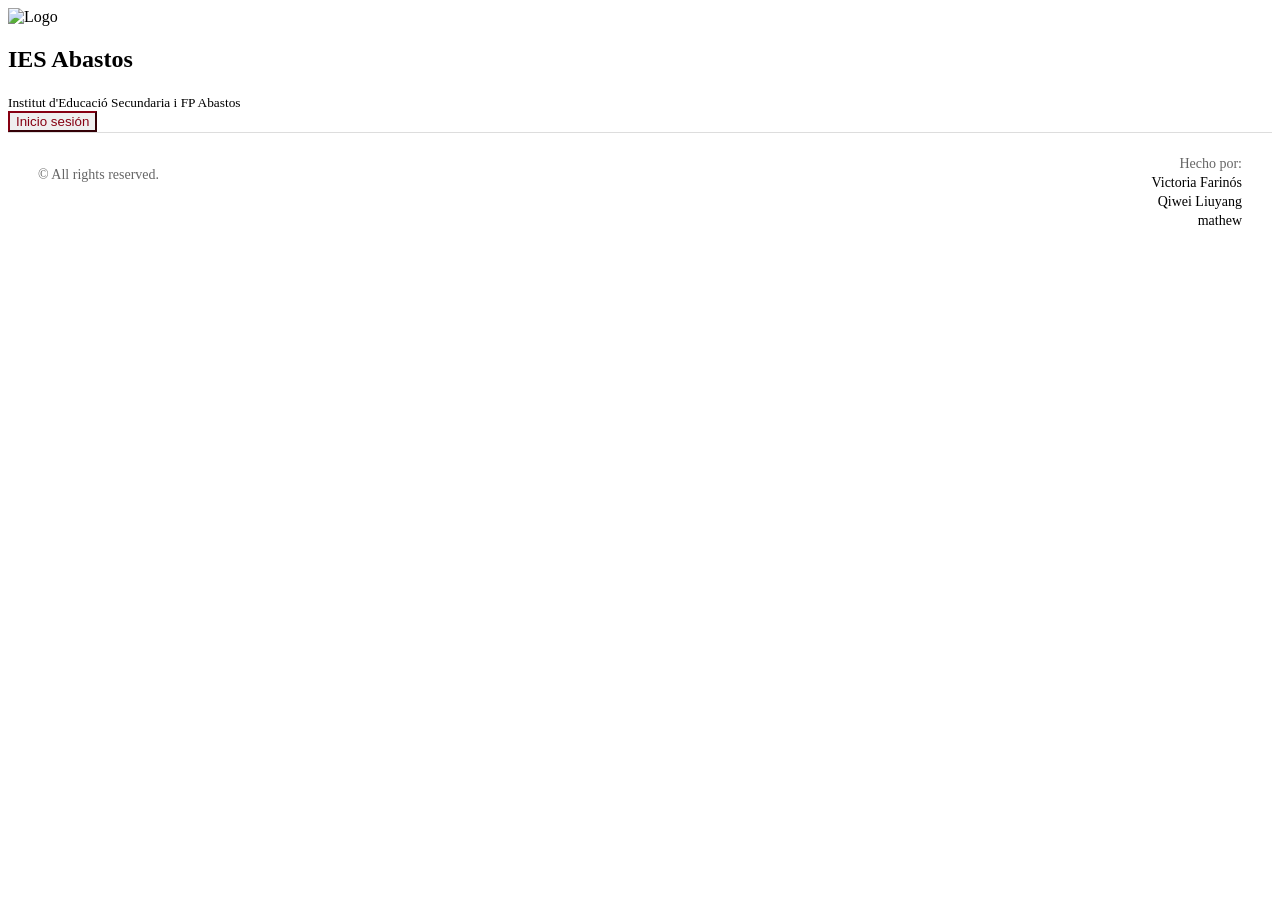
==== www/html/index.html @ 58571c6f "Upload www" ====
<!DOCTYPE html>
<html lang="es">
<head>
    <meta charset="UTF-8">
    <meta name="viewport" content="width=device-width, initial-scale=1.0">
    <title>Proyecto-Calidad</title>
    <link rel="stylesheet" href="../css/bootstrap.css">
    <link rel="stylesheet" href="../css/style.css">
    <link rel="stylesheet" href="https://cdnjs.cloudflare.com/ajax/libs/font-awesome/6.4.0/css/all.min.css">
    <script src="../js/bootstrap.bundle.js"></script>
    <script type="module" src="../js/main.js" defer></script>
</head>
<body>
    <header class="navbar border-bottom border-bg-pure-black border-3">
        <nav class="container-fluid row">
            <div class="navbar-brand ms-3 col-sm-12 col-md-auto row align-items-center">
                <div class="col-sm-12 col-md-auto">
                    <img src="../img/Logo_Proyecto_Calidad-sin-bg.png" alt="Logo" width="125px" height="auto">
                </div>
                <div class="ms-3 col-sm-12 col-md-auto">
                    <h1>IES Abastos</h1>
                    <small class="text-muted">Institut d'Educació Secundaria i FP Abastos</small>
                </div>
            </div>
            <div id="divLogin" class="nav col-sm-12 col-md-auto me-5">
                <button id="botonLogin" type="button" class="btn btn-login border-2 px-5 py-2 fs-3" data-bs-toggle="modal" data-bs-target="#modalLogin">Inicio sesión</button>
            </div>
            <div id="divBienvenida" class="nav col-sm12 col-md-auto me-5" style="display: none;">
                <h3>Bienvenido equipo administrativo</h3>
            </div>
            <div class="modal fade" id="modalLogin" tabindex="-1">
                <div class="modal-dialog">
                    <div class="modal-content border border-red">
                        <div class="modal-header border-red">
                            <h4 class="modal-title">Iniciar sesión</h4>
                            <button type="button" class="btn-close" data-bs-dismiss="modal"></button>
                        </div>
                        <div class="modal-body">
                            <h5>Introduce tus credenciales para acceder.</h5>
                            <p id="mensajeErrorLogin" style="display: none;">Inicio de sesión fallido, intentalo de nuevo</p>
                            <form id="formularioLogin" class="mt-4"> <!--action="../php/login.php" method="POST"-->
                                <div class="mb-3 row align-items-center">
                                    <label for="usuario" class="pe-3 col-3 col-form-label">Usuario:</label>
                                    <input class="col-6" id="usuario" type="text" name="usuario" value="" required>
                                </div>
                                <div class="mb-3 row align-items-center">
                                    <label for="contrasena" class="pe-3 col-3 col-form-label">Contraseña:</label>
                                    <input class="col-6" id="contrasena" type="password" name="contrasena" value="" required>
                                </div>
                                <div class="mb-3">
                                    <label>
                                        <input type="checkbox" name="recordar" value="si">
                                        Mantener mi sesión abierta durante 10 horas
                                    </label>
                                </div>
                                <div class="modal-footer border-red">
                                    <button type="button" class="btn btn-secondary" data-bs-dismiss="modal">Cerrar</button>
                                    <button type="submit" id="botonSubmit" class="btn btn-red border-red">Entrar</button>
                                </div>
                            </form>
                        </div>
                    </div>
                </div>
                </div>
        </nav>
    </header>
    <main>
        
    </main>
   <!-- Footer -->
    <footer class="footer">
        <div class="footer-left">
            <p>© All rights reserved.</p>
        </div>
        <div class="footer-right">
            <p class="footer-title">Hecho por:</p>
            <p class="author-name" data-name="Victoria Farinós" data-github="https://github.com/VictoriaEdu67" data-linkedin="https://linkedin.com/in/qiwei-liu-dev">Victoria Farinós</p> <!-- Cambiar linkedin al de victoria -->
            <p class="author-name" data-name="Qiwei Liuyang" data-github="https://github.com/kevliudev" data-linkedin="https://linkedin.com/in/qiwei-liu-dev">Qiwei Liuyang</p>
            <p class="author-name" data-name="Mathew" data-github="" data-linkedin="">mathew</p>
        </div>
    </footer>

    <!-- Modal for socialmedia /Work -->
    <div id="socialModal" class="modal">
        <div class="modal-content">
            <span class="close-social">&times;</span>
            <h2 id="authorName" class="modal-author-name"></h2>
            
            <div class="social-links">
                <a id="githubLink" href="#" target="_blank" class="social-link github-link">
                    <i class="fab fa-github"></i>
                    <span>GitHub</span>
                </a>
                
                <a id="linkedinLink" href="#" target="_blank" class="social-link linkedin-link">
                    <i class="fab fa-linkedin"></i>
                    <span>LinkedIn</span>
                </a>
            </div>
        </div>
    </div>

    <script>
        // DOM
        const socialModal = document.getElementById('socialModal');
        const closeSocial = document.querySelector('.close-social');
        const authorNames = document.querySelectorAll('.author-name');

        // Close modal
        closeSocial.addEventListener('click', () => {
            socialModal.style.display = 'none';
        });

        // Open modal
        authorNames.forEach(author => {
            author.addEventListener('click', function() {
                const name = this.getAttribute('data-name');
                const github = this.getAttribute('data-github');
                const linkedin = this.getAttribute('data-linkedin');
                
                // Update modal
                document.getElementById('authorName').textContent = name;
                document.getElementById('githubLink').href = github;
                document.getElementById('linkedinLink').href = linkedin;
                
                socialModal.style.display = 'block';
            });
        });

        // Close modal 
        window.addEventListener('click', (event) => {
            if (event.target === socialModal) {
                socialModal.style.display = 'none';
            }
        });

        // Close modal with ESC
        document.addEventListener('keydown', (event) => {
            if (event.key === 'Escape' && socialModal.style.display === 'block') {
                socialModal.style.display = 'none';
            }
        });
    </script>
</body>
</html>
---- www/css/style.css ----
.border-bg-pure-black{
    border-color: #000000 !important;
}

.border-red{
    border-color: #870012 !important;
}

.btn-login{
    color: #870012;
    border-color: #870012;
}

.btn-login:hover{
    background-color: #870012;
    color: #FFFFFF;
}

.btn-red{
    color: #FFFFFF;
    background-color: #870012 !important;
}

.border-dashed{
    border-style: dashed !important;
}

label{
    cursor: pointer;
}

.footer {
    background-color: white;
    border-top: 1px solid #ddd;
    padding: 20px 30px;
    display: flex;
    justify-content: space-between;
    align-items: flex-start;
}

.footer-left {
    color: #666;
    font-size: 14px;
}

.footer-right {
    text-align: right;
    font-size: 14px;
}

.footer-title {
    color: #666;
    margin-bottom: 5px;
}

.footer-right p {
    margin: 3px 0;
}

.author-name {
    color: #000;
    cursor: pointer;
    transition: all 0.3s ease;
}

.author-name:hover {
    color: #8b0000;
    text-decoration: underline;
}

.modal {
    display: none;
    position: fixed;
    z-index: 1000;
    left: 0;
    top: 0;
    width: 100%;
    height: 100%;
    overflow: auto;
    background-color: rgba(0,0,0,0.5);
    animation: fadeIn 0.3s ease;
}

@keyframes fadeIn {
    from { opacity: 0; }
    to { opacity: 1; }
}

.modal-content {
    background-color: #fefefe;
    margin: 10% auto;
    padding: 40px;
    border-radius: 8px;
    box-shadow: 0 4px 20px rgba(0,0,0,0.3);
    position: relative;
    width: 90%;
    max-width: 450px;
    text-align: center;
    animation: slideDown 0.3s ease;
}

@keyframes slideDown {
    from {
        transform: translateY(-50px);
        opacity: 0;
    }
    to {
        transform: translateY(0);
        opacity: 1;
    }
}

.close-social {
    color: #aaa;
    position: absolute;
    right: 15px;
    top: 10px;
    font-size: 28px;
    font-weight: bold;
    cursor: pointer;
    transition: color 0.3s ease;
}

.close-social:hover {
    color: #000;
}

.modal-author-name {
    font-size: 28px;
    font-weight: bold;
    color: #333;
    margin-bottom: 40px;
}

.social-links {
    display: flex;
    flex-direction: column;
    gap: 20px;
    padding: 0 20px;
}

.social-link {
    display: flex;
    align-items: center;
    justify-content: center;
    padding: 18px 30px;
    border-radius: 8px;
    text-decoration: none;
    color: white;
    font-size: 18px;
    font-weight: 600;
    transition: all 0.3s ease;
    box-shadow: 0 2px 8px rgba(0,0,0,0.1);
}

.social-link i {
    font-size: 28px;
    margin-right: 15px;
}

.github-link {
    background-color: #333;
}

.github-link:hover {
    background-color: #24292e;
    transform: translateY(-2px);
    box-shadow: 0 4px 12px rgba(0,0,0,0.2);
}

.linkedin-link {
    background-color: #0077b5;
}

.linkedin-link:hover {
    background-color: #006399;
    transform: translateY(-2px);
    box-shadow: 0 4px 12px rgba(0,119,181,0.3);
}
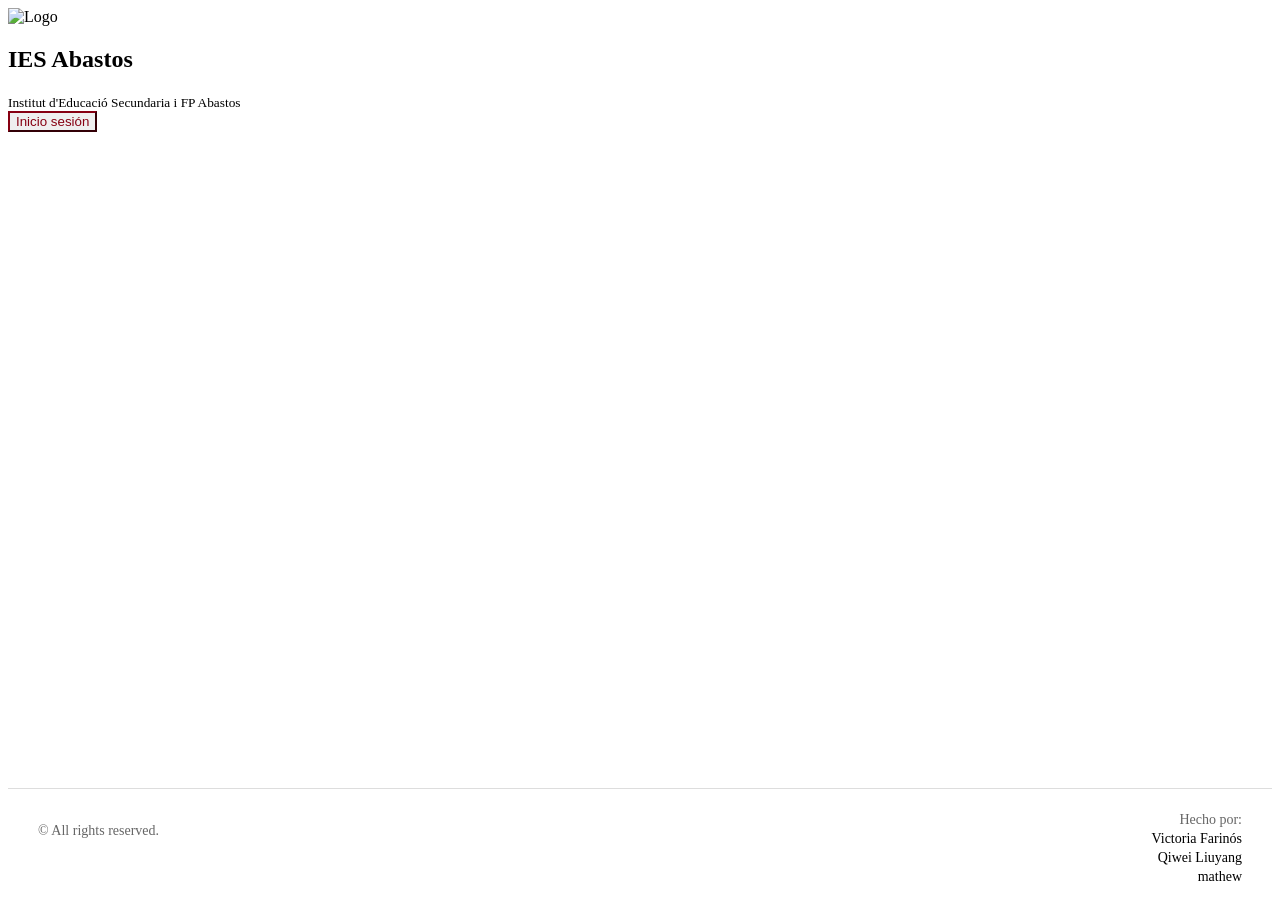
==== commit 81556352: "Upload-responsive" ====
--- a/www/html/index.html
+++ b/www/html/index.html
@@ -76,7 +76,7 @@
             <p class="footer-title">Hecho por:</p>
             <p class="author-name" data-name="Victoria Farinós" data-github="https://github.com/VictoriaEdu67" data-linkedin="https://linkedin.com/in/qiwei-liu-dev">Victoria Farinós</p> <!-- Cambiar linkedin al de victoria -->
             <p class="author-name" data-name="Qiwei Liuyang" data-github="https://github.com/kevliudev" data-linkedin="https://linkedin.com/in/qiwei-liu-dev">Qiwei Liuyang</p>
-            <p class="author-name" data-name="Mathew" data-github="" data-linkedin="">mathew</p>
+            <p class="author-name" data-name="Mathew" data-github="https://github.com/matevz-hvalica11" data-linkedin="https://si.linkedin.com/in/matevž-hvalica-thechosenone">mathew</p>
         </div>
     </footer>
 
--- a/www/css/style.css
+++ b/www/css/style.css
@@ -1,3 +1,5 @@
+
+
 .border-bg-pure-black{
     border-color: #000000 !important;
 }
@@ -28,6 +30,8 @@
 label{
     cursor: pointer;
 }
+
+/* By: Victoria */
 
 .footer {
     background-color: white;
@@ -176,4 +180,146 @@
     background-color: #006399;
     transform: translateY(-2px);
     box-shadow: 0 4px 12px rgba(0,119,181,0.3);
+}
+
+/* Footer sticky */
+html, body {
+    height: 100%;
+}
+
+body {
+    display: flex;
+    flex-direction: column;
+    min-height: 100vh;
+}
+
+main {
+    flex: 1;
+}
+
+/* Tablets */
+@media (max-width: 768px) {
+    .navbar-brand {
+        text-align: center;
+        justify-content: center;
+        margin-bottom: 1rem;
+    }
+
+    .navbar-brand .col-sm-12 {
+        text-align: center;
+    }
+
+    #divLogin, #divBienvenida {
+        justify-content: center;
+        margin: 1rem auto;
+    }
+
+    .footer {
+        flex-direction: column;
+        align-items: center;
+        text-align: center;
+    }
+
+    .footer-left {
+        margin-bottom: 15px;
+    }
+
+    .footer-right {
+        text-align: center;
+    }
+}
+
+/* Móviles */
+@media (max-width: 576px) {
+    .navbar-brand img {
+        width: 80px !important;
+    }
+
+    .navbar-brand h1 {
+        font-size: 1.5rem;
+    }
+
+    .navbar-brand small {
+        font-size: 0.7rem;
+    }
+
+    #botonLogin {
+        font-size: 1.2rem !important;
+        padding: 0.5rem 2rem !important;
+    }
+
+    #divBienvenida h3 {
+        font-size: 1rem;
+    }
+
+    .modal-dialog {
+        margin: 0.5rem;
+    }
+
+    .modal-body input {
+        width: 100% !important;
+        margin-top: 0.5rem;
+    }
+
+    .modal-body .col-3 {
+        width: 100% !important;
+        text-align: left !important;
+        padding-left: 0 !important;
+    }
+
+    .modal-body .col-6 {
+        width: 100% !important;
+    }
+
+    .modal-footer {
+        flex-direction: column;
+        gap: 0.5rem;
+    }
+
+    .modal-footer button {
+        width: 100%;
+    }
+
+    .modal-content {
+        padding: 20px;
+        margin: 5% auto;
+    }
+
+    .social-links {
+        padding: 0 10px;
+    }
+
+    .social-link {
+        padding: 15px 20px;
+        font-size: 16px;
+    }
+
+    .social-link i {
+        font-size: 24px;
+    }
+}
+
+/* Móviles pequeños */
+@media (max-width: 380px) {
+    .navbar-brand img {
+        width: 60px !important;
+    }
+
+    .navbar-brand h1 {
+        font-size: 1.2rem;
+    }
+
+    #botonLogin {
+        font-size: 1rem !important;
+        padding: 0.4rem 1.5rem !important;
+    }
+
+    .modal-author-name {
+        font-size: 22px;
+    }
+
+    .social-link {
+        font-size: 14px;
+        padding: 12px 15px;
+    }
 }
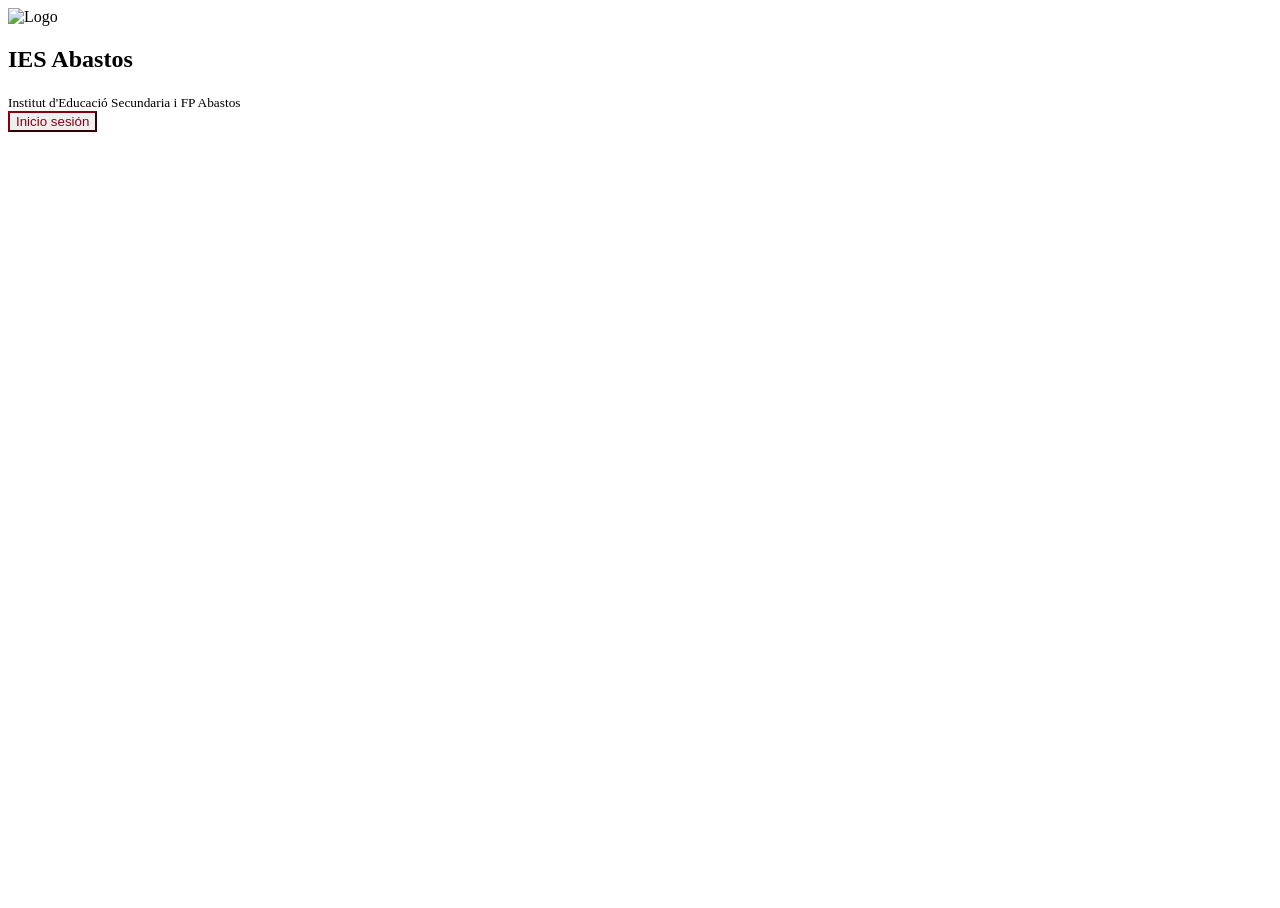
==== commit 9c9ad885: "Se puede crear el xlsx desde el cliente" ====
--- a/www/html/index.html
+++ b/www/html/index.html
@@ -6,7 +6,6 @@
     <title>Proyecto-Calidad</title>
     <link rel="stylesheet" href="../css/bootstrap.css">
     <link rel="stylesheet" href="../css/style.css">
-    <link rel="stylesheet" href="https://cdnjs.cloudflare.com/ajax/libs/font-awesome/6.4.0/css/all.min.css">
     <script src="../js/bootstrap.bundle.js"></script>
     <script type="module" src="../js/main.js" defer></script>
 </head>
@@ -61,85 +60,41 @@
                         </div>
                     </div>
                 </div>
-                </div>
+            </div>
         </nav>
     </header>
     <main>
         
     </main>
-   <!-- Footer -->
-    <footer class="footer">
-        <div class="footer-left">
-            <p>© All rights reserved.</p>
-        </div>
-        <div class="footer-right">
-            <p class="footer-title">Hecho por:</p>
-            <p class="author-name" data-name="Victoria Farinós" data-github="https://github.com/VictoriaEdu67" data-linkedin="https://linkedin.com/in/qiwei-liu-dev">Victoria Farinós</p> <!-- Cambiar linkedin al de victoria -->
-            <p class="author-name" data-name="Qiwei Liuyang" data-github="https://github.com/kevliudev" data-linkedin="https://linkedin.com/in/qiwei-liu-dev">Qiwei Liuyang</p>
-            <p class="author-name" data-name="Mathew" data-github="https://github.com/matevz-hvalica11" data-linkedin="https://si.linkedin.com/in/matevž-hvalica-thechosenone">mathew</p>
-        </div>
-    </footer>
-
-    <!-- Modal for socialmedia /Work -->
-    <div id="socialModal" class="modal">
-        <div class="modal-content">
-            <span class="close-social">&times;</span>
-            <h2 id="authorName" class="modal-author-name"></h2>
-            
-            <div class="social-links">
-                <a id="githubLink" href="#" target="_blank" class="social-link github-link">
-                    <i class="fab fa-github"></i>
-                    <span>GitHub</span>
-                </a>
-                
-                <a id="linkedinLink" href="#" target="_blank" class="social-link linkedin-link">
-                    <i class="fab fa-linkedin"></i>
-                    <span>LinkedIn</span>
-                </a>
+    <section>
+        <div class="modal fade" id="modalGrupos" tabindex="-1">
+            <div class="modal-dialog">
+                <div class="modal-content border border-red">
+                    <div class="modal-header border-red">
+                        <h4 class="modal-title">Grupos encontrados</h4>
+                        <button type="button" class="btn-close" data-bs-dismiss="modal"></button>
+                    </div>
+                    <div class="modal-body">
+                        <h5>Selecciona que grupo quieres generar la acta:</h5>
+                        <form id="formularioGrupos" class="mt-4">
+                            <div class="mb-3 row align-items-center">
+                                <label for="grupos" class="pe-3 col-3 col-form-label">Grupo:</label>
+                                <select class="col-6" id="grupos" name="grupos" required>
+                                    <option value="-1" selected>Selecciona un grupo...</option>
+                                </select>
+                            </div>
+                            <div class="modal-footer border-red">
+                                <button type="button" class="btn btn-secondary" data-bs-dismiss="modal">Cerrar</button>
+                                <button type="submit" id="submitGrupos" class="btn btn-red border-red">Generar acta</button>
+                            </div>
+                        </form>
+                    </div>
+                </div>
             </div>
         </div>
-    </div>
+    </section>
+    <footer>
 
-    <script>
-        // DOM
-        const socialModal = document.getElementById('socialModal');
-        const closeSocial = document.querySelector('.close-social');
-        const authorNames = document.querySelectorAll('.author-name');
-
-        // Close modal
-        closeSocial.addEventListener('click', () => {
-            socialModal.style.display = 'none';
-        });
-
-        // Open modal
-        authorNames.forEach(author => {
-            author.addEventListener('click', function() {
-                const name = this.getAttribute('data-name');
-                const github = this.getAttribute('data-github');
-                const linkedin = this.getAttribute('data-linkedin');
-                
-                // Update modal
-                document.getElementById('authorName').textContent = name;
-                document.getElementById('githubLink').href = github;
-                document.getElementById('linkedinLink').href = linkedin;
-                
-                socialModal.style.display = 'block';
-            });
-        });
-
-        // Close modal 
-        window.addEventListener('click', (event) => {
-            if (event.target === socialModal) {
-                socialModal.style.display = 'none';
-            }
-        });
-
-        // Close modal with ESC
-        document.addEventListener('keydown', (event) => {
-            if (event.key === 'Escape' && socialModal.style.display === 'block') {
-                socialModal.style.display = 'none';
-            }
-        });
-    </script>
+    </footer>
 </body>
 </html>
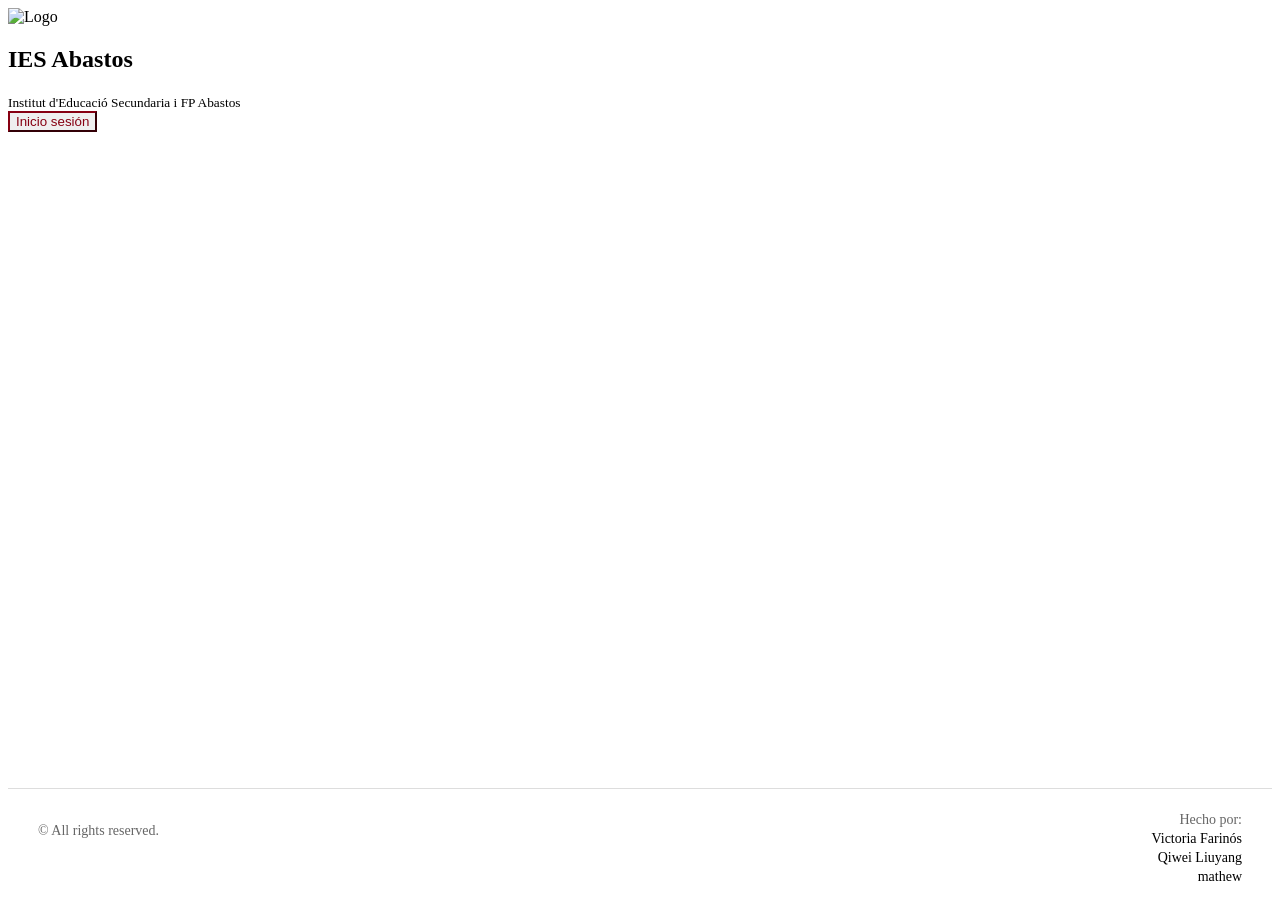
==== commit e7cb758d: "Merge branch 'main' into feature-footer-updated" ====
--- a/www/html/index.html
+++ b/www/html/index.html
@@ -6,6 +6,7 @@
     <title>Proyecto-Calidad</title>
     <link rel="stylesheet" href="../css/bootstrap.css">
     <link rel="stylesheet" href="../css/style.css">
+    <link rel="stylesheet" href="https://cdnjs.cloudflare.com/ajax/libs/font-awesome/6.4.0/css/all.min.css">
     <script src="../js/bootstrap.bundle.js"></script>
     <script type="module" src="../js/main.js" defer></script>
 </head>
@@ -93,8 +94,80 @@
             </div>
         </div>
     </section>
-    <footer>
 
+   <!-- Footer -->
+    <footer class="footer">
+        <div class="footer-left">
+            <p>© All rights reserved.</p>
+        </div>
+        <div class="footer-right">
+            <p class="footer-title">Hecho por:</p>
+            <p class="author-name" data-name="Victoria Farinós" data-github="https://github.com/VictoriaEdu67" data-linkedin="https://linkedin.com/in/qiwei-liu-dev">Victoria Farinós</p> <!-- Cambiar linkedin al de victoria -->
+            <p class="author-name" data-name="Qiwei Liuyang" data-github="https://github.com/kevliudev" data-linkedin="https://linkedin.com/in/qiwei-liu-dev">Qiwei Liuyang</p>
+            <p class="author-name" data-name="Mathew" data-github="" data-linkedin="">mathew</p>
+        </div>
     </footer>
+
+    <!-- Modal for socialmedia /Work -->
+    <div id="socialModal" class="modal">
+        <div class="modal-content">
+            <span class="close-social">&times;</span>
+            <h2 id="authorName" class="modal-author-name"></h2>
+            
+            <div class="social-links">
+                <a id="githubLink" href="#" target="_blank" class="social-link github-link">
+                    <i class="fab fa-github"></i>
+                    <span>GitHub</span>
+                </a>
+                
+                <a id="linkedinLink" href="#" target="_blank" class="social-link linkedin-link">
+                    <i class="fab fa-linkedin"></i>
+                    <span>LinkedIn</span>
+                </a>
+            </div>
+        </div>
+    </div>
+
+    <script>
+        // DOM
+        const socialModal = document.getElementById('socialModal');
+        const closeSocial = document.querySelector('.close-social');
+        const authorNames = document.querySelectorAll('.author-name');
+
+        // Close modal
+        closeSocial.addEventListener('click', () => {
+            socialModal.style.display = 'none';
+        });
+
+        // Open modal
+        authorNames.forEach(author => {
+            author.addEventListener('click', function() {
+                const name = this.getAttribute('data-name');
+                const github = this.getAttribute('data-github');
+                const linkedin = this.getAttribute('data-linkedin');
+                
+                // Update modal
+                document.getElementById('authorName').textContent = name;
+                document.getElementById('githubLink').href = github;
+                document.getElementById('linkedinLink').href = linkedin;
+                
+                socialModal.style.display = 'block';
+            });
+        });
+
+        // Close modal 
+        window.addEventListener('click', (event) => {
+            if (event.target === socialModal) {
+                socialModal.style.display = 'none';
+            }
+        });
+
+        // Close modal with ESC
+        document.addEventListener('keydown', (event) => {
+            if (event.key === 'Escape' && socialModal.style.display === 'block') {
+                socialModal.style.display = 'none';
+            }
+        });
+    </script>
 </body>
 </html>
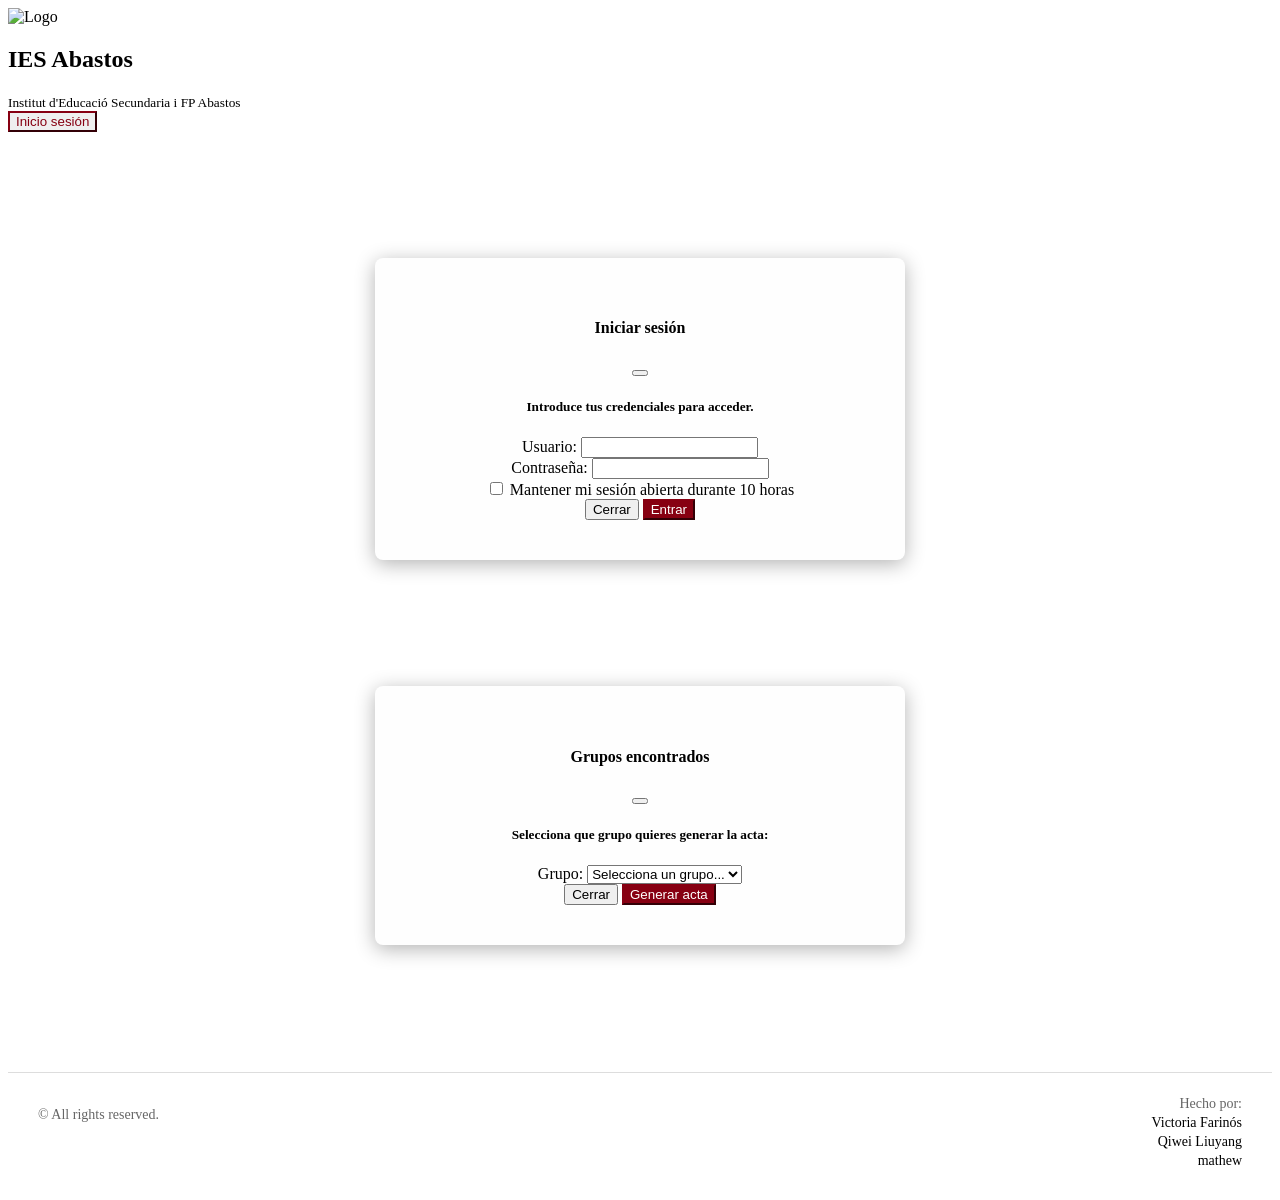
==== commit fcd9715f: "Solucionado conflictos" ====
--- a/www/html/index.html
+++ b/www/html/index.html
@@ -25,75 +25,74 @@
             <div id="divLogin" class="nav col-sm-12 col-md-auto me-5">
                 <button id="botonLogin" type="button" class="btn btn-login border-2 px-5 py-2 fs-3" data-bs-toggle="modal" data-bs-target="#modalLogin">Inicio sesión</button>
             </div>
-            <div id="divBienvenida" class="nav col-sm12 col-md-auto me-5" style="display: none;">
+            <div id="divBienvenida" class="nav col-sm-12 col-md-auto me-5" style="display: none;">
                 <h3>Bienvenido equipo administrativo</h3>
-            </div>
-            <div class="modal fade" id="modalLogin" tabindex="-1">
-                <div class="modal-dialog">
-                    <div class="modal-content border border-red">
-                        <div class="modal-header border-red">
-                            <h4 class="modal-title">Iniciar sesión</h4>
-                            <button type="button" class="btn-close" data-bs-dismiss="modal"></button>
-                        </div>
-                        <div class="modal-body">
-                            <h5>Introduce tus credenciales para acceder.</h5>
-                            <p id="mensajeErrorLogin" style="display: none;">Inicio de sesión fallido, intentalo de nuevo</p>
-                            <form id="formularioLogin" class="mt-4"> <!--action="../php/login.php" method="POST"-->
-                                <div class="mb-3 row align-items-center">
-                                    <label for="usuario" class="pe-3 col-3 col-form-label">Usuario:</label>
-                                    <input class="col-6" id="usuario" type="text" name="usuario" value="" required>
-                                </div>
-                                <div class="mb-3 row align-items-center">
-                                    <label for="contrasena" class="pe-3 col-3 col-form-label">Contraseña:</label>
-                                    <input class="col-6" id="contrasena" type="password" name="contrasena" value="" required>
-                                </div>
-                                <div class="mb-3">
-                                    <label>
-                                        <input type="checkbox" name="recordar" value="si">
-                                        Mantener mi sesión abierta durante 10 horas
-                                    </label>
-                                </div>
-                                <div class="modal-footer border-red">
-                                    <button type="button" class="btn btn-secondary" data-bs-dismiss="modal">Cerrar</button>
-                                    <button type="submit" id="botonSubmit" class="btn btn-red border-red">Entrar</button>
-                                </div>
-                            </form>
-                        </div>
-                    </div>
-                </div>
             </div>
         </nav>
     </header>
     <main>
         
     </main>
-    <section>
-        <div class="modal fade" id="modalGrupos" tabindex="-1">
-            <div class="modal-dialog">
-                <div class="modal-content border border-red">
-                    <div class="modal-header border-red">
-                        <h4 class="modal-title">Grupos encontrados</h4>
-                        <button type="button" class="btn-close" data-bs-dismiss="modal"></button>
-                    </div>
-                    <div class="modal-body">
-                        <h5>Selecciona que grupo quieres generar la acta:</h5>
-                        <form id="formularioGrupos" class="mt-4">
-                            <div class="mb-3 row align-items-center">
-                                <label for="grupos" class="pe-3 col-3 col-form-label">Grupo:</label>
-                                <select class="col-6" id="grupos" name="grupos" required>
-                                    <option value="-1" selected>Selecciona un grupo...</option>
-                                </select>
-                            </div>
-                            <div class="modal-footer border-red">
-                                <button type="button" class="btn btn-secondary" data-bs-dismiss="modal">Cerrar</button>
-                                <button type="submit" id="submitGrupos" class="btn btn-red border-red">Generar acta</button>
-                            </div>
-                        </form>
-                    </div>
+    <div class="modal fade" id="modalLogin" tabindex="-1">
+        <div class="modal-dialog">
+            <div class="modal-content border border-red">
+                <div class="modal-header border-red">
+                    <h4 class="modal-title">Iniciar sesión</h4>
+                    <button type="button" class="btn-close" data-bs-dismiss="modal"></button>
+                </div>
+                <div class="modal-body">
+                    <h5>Introduce tus credenciales para acceder.</h5>
+                    <p id="mensajeErrorLogin" style="display: none;">Inicio de sesión fallido, intentalo de nuevo</p>
+                    <form id="formularioLogin" class="mt-4"> <!--action="../php/login.php" method="POST"-->
+                        <div class="mb-3 row align-items-center">
+                            <label for="usuario" class="pe-3 col-3 col-form-label">Usuario:</label>
+                            <input class="col-6" id="usuario" type="text" name="usuario" value="" required>
+                        </div>
+                        <div class="mb-3 row align-items-center">
+                            <label for="contrasena" class="pe-3 col-3 col-form-label">Contraseña:</label>
+                            <input class="col-6" id="contrasena" type="password" name="contrasena" value="" required>
+                        </div>
+                        <div class="mb-3">
+                            <label>
+                                <input type="checkbox" name="recordar" value="si">
+                                Mantener mi sesión abierta durante 10 horas
+                            </label>
+                        </div>
+                        <div class="modal-footer border-red">
+                            <button type="button" class="btn btn-secondary" data-bs-dismiss="modal">Cerrar</button>
+                            <button type="submit" id="botonSubmit" class="btn btn-red border-red">Entrar</button>
+                        </div>
+                    </form>
                 </div>
             </div>
         </div>
-    </section>
+    </div>
+
+    <div class="modal fade" id="modalGrupos" tabindex="-1">
+        <div class="modal-dialog">
+            <div class="modal-content border border-red">
+                <div class="modal-header border-red">
+                    <h4 class="modal-title">Grupos encontrados</h4>
+                    <button type="button" class="btn-close" data-bs-dismiss="modal"></button>
+                </div>
+                <div class="modal-body">
+                    <h5>Selecciona que grupo quieres generar la acta:</h5>
+                    <form id="formularioGrupos" class="mt-4">
+                        <div class="mb-3 row align-items-center">
+                            <label for="grupos" class="pe-3 col-3 col-form-label">Grupo:</label>
+                            <select class="col-6" id="grupos" name="grupos" required>
+                                <option value="-1" selected>Selecciona un grupo...</option>
+                            </select>
+                        </div>
+                        <div class="modal-footer border-red">
+                            <button type="button" class="btn btn-secondary" data-bs-dismiss="modal">Cerrar</button>
+                            <button type="submit" id="submitGrupos" class="btn btn-red border-red">Generar acta</button>
+                        </div>
+                    </form>
+                </div>
+            </div>
+        </div>
+    </div>
 
    <!-- Footer -->
     <footer class="footer">
@@ -109,7 +108,7 @@
     </footer>
 
     <!-- Modal for socialmedia /Work -->
-    <div id="socialModal" class="modal">
+    <div id="socialModal" class="modal-redes">
         <div class="modal-content">
             <span class="close-social">&times;</span>
             <h2 id="authorName" class="modal-author-name"></h2>
--- a/www/css/style.css
+++ b/www/css/style.css
@@ -1,5 +1,3 @@
-
-
 .border-bg-pure-black{
     border-color: #000000 !important;
 }
@@ -30,8 +28,6 @@
 label{
     cursor: pointer;
 }
-
-/* By: Victoria */
 
 .footer {
     background-color: white;
@@ -72,10 +68,10 @@
     text-decoration: underline;
 }
 
-.modal {
+.modal-redes {
     display: none;
     position: fixed;
-    z-index: 1000;
+    z-index: 1;
     left: 0;
     top: 0;
     width: 100%;
@@ -180,146 +176,4 @@
     background-color: #006399;
     transform: translateY(-2px);
     box-shadow: 0 4px 12px rgba(0,119,181,0.3);
-}
-
-/* Footer sticky */
-html, body {
-    height: 100%;
-}
-
-body {
-    display: flex;
-    flex-direction: column;
-    min-height: 100vh;
-}
-
-main {
-    flex: 1;
-}
-
-/* Tablets */
-@media (max-width: 768px) {
-    .navbar-brand {
-        text-align: center;
-        justify-content: center;
-        margin-bottom: 1rem;
-    }
-
-    .navbar-brand .col-sm-12 {
-        text-align: center;
-    }
-
-    #divLogin, #divBienvenida {
-        justify-content: center;
-        margin: 1rem auto;
-    }
-
-    .footer {
-        flex-direction: column;
-        align-items: center;
-        text-align: center;
-    }
-
-    .footer-left {
-        margin-bottom: 15px;
-    }
-
-    .footer-right {
-        text-align: center;
-    }
-}
-
-/* Móviles */
-@media (max-width: 576px) {
-    .navbar-brand img {
-        width: 80px !important;
-    }
-
-    .navbar-brand h1 {
-        font-size: 1.5rem;
-    }
-
-    .navbar-brand small {
-        font-size: 0.7rem;
-    }
-
-    #botonLogin {
-        font-size: 1.2rem !important;
-        padding: 0.5rem 2rem !important;
-    }
-
-    #divBienvenida h3 {
-        font-size: 1rem;
-    }
-
-    .modal-dialog {
-        margin: 0.5rem;
-    }
-
-    .modal-body input {
-        width: 100% !important;
-        margin-top: 0.5rem;
-    }
-
-    .modal-body .col-3 {
-        width: 100% !important;
-        text-align: left !important;
-        padding-left: 0 !important;
-    }
-
-    .modal-body .col-6 {
-        width: 100% !important;
-    }
-
-    .modal-footer {
-        flex-direction: column;
-        gap: 0.5rem;
-    }
-
-    .modal-footer button {
-        width: 100%;
-    }
-
-    .modal-content {
-        padding: 20px;
-        margin: 5% auto;
-    }
-
-    .social-links {
-        padding: 0 10px;
-    }
-
-    .social-link {
-        padding: 15px 20px;
-        font-size: 16px;
-    }
-
-    .social-link i {
-        font-size: 24px;
-    }
-}
-
-/* Móviles pequeños */
-@media (max-width: 380px) {
-    .navbar-brand img {
-        width: 60px !important;
-    }
-
-    .navbar-brand h1 {
-        font-size: 1.2rem;
-    }
-
-    #botonLogin {
-        font-size: 1rem !important;
-        padding: 0.4rem 1.5rem !important;
-    }
-
-    .modal-author-name {
-        font-size: 22px;
-    }
-
-    .social-link {
-        font-size: 14px;
-        padding: 12px 15px;
-    }
 }
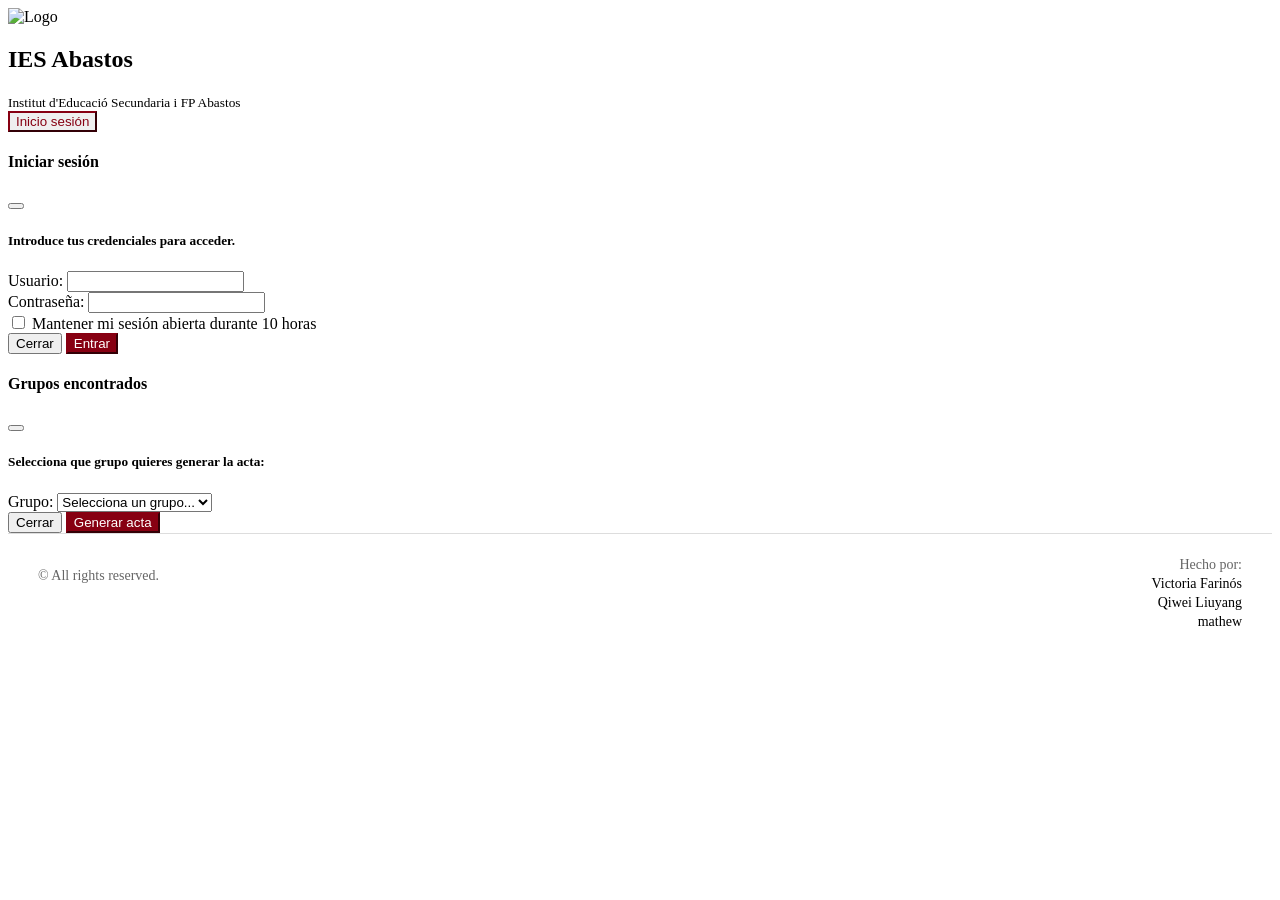
==== commit c412c07e: "Bug fix y corregido más errores" ====
--- a/www/html/index.html
+++ b/www/html/index.html
@@ -10,7 +10,7 @@
     <script src="../js/bootstrap.bundle.js"></script>
     <script type="module" src="../js/main.js" defer></script>
 </head>
-<body>
+<body class="d-flex flex-column min-vh-100">
     <header class="navbar border-bottom border-bg-pure-black border-3">
         <nav class="container-fluid row">
             <div class="navbar-brand ms-3 col-sm-12 col-md-auto row align-items-center">
@@ -30,7 +30,7 @@
             </div>
         </nav>
     </header>
-    <main>
+    <main class="flex-grow-1">
         
     </main>
     <div class="modal fade" id="modalLogin" tabindex="-1">
@@ -109,7 +109,7 @@
 
     <!-- Modal for socialmedia /Work -->
     <div id="socialModal" class="modal-redes">
-        <div class="modal-content">
+        <div class="modal-content-redes">
             <span class="close-social">&times;</span>
             <h2 id="authorName" class="modal-author-name"></h2>
             
--- a/www/css/style.css
+++ b/www/css/style.css
@@ -86,7 +86,7 @@
     to { opacity: 1; }
 }
 
-.modal-content {
+.modal-content-redes {
     background-color: #fefefe;
     margin: 10% auto;
     padding: 40px;
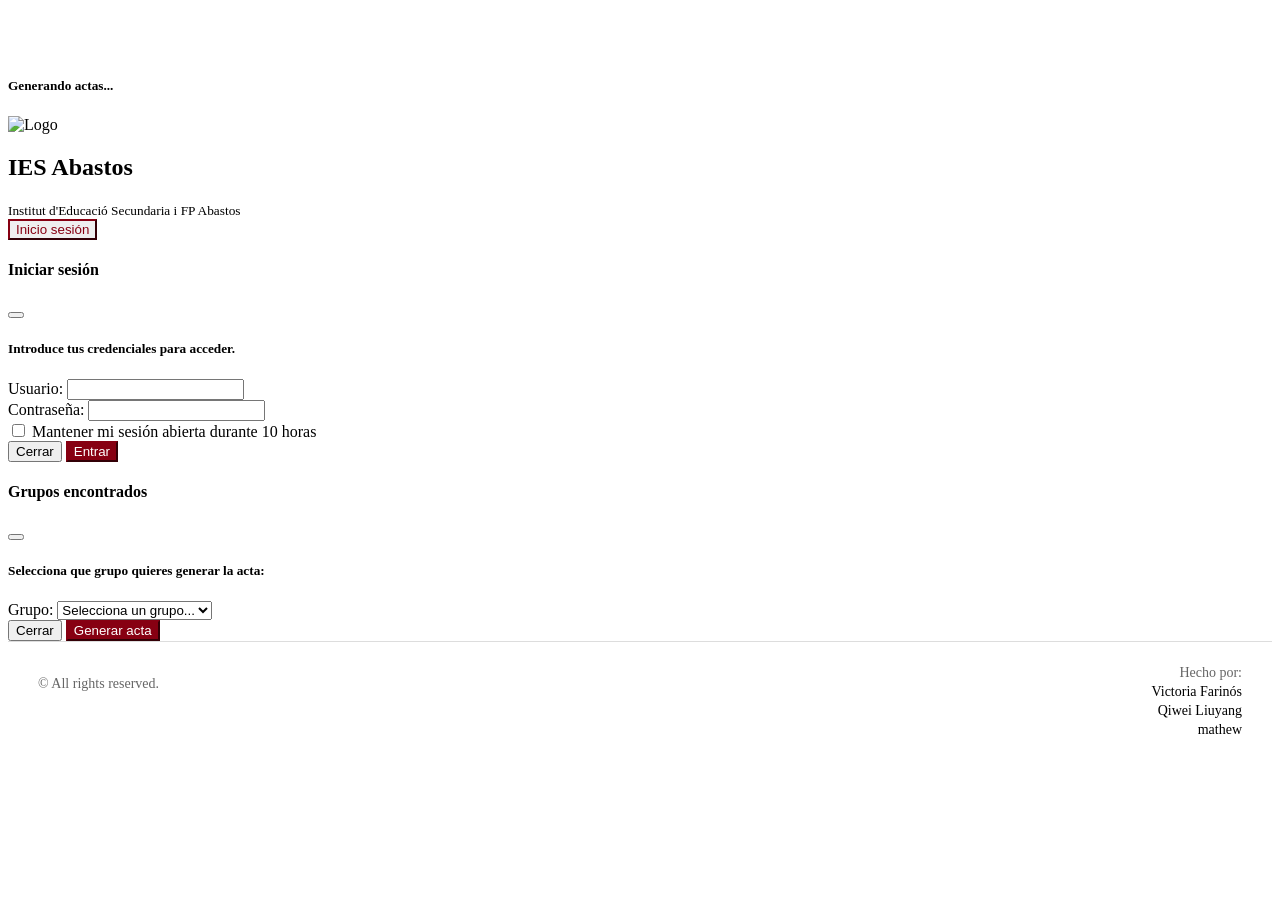
==== commit a94c81bd: "Implementación de requisitos faltantes del proyecto" ====
--- a/www/html/index.html
+++ b/www/html/index.html
@@ -11,6 +11,12 @@
     <script type="module" src="../js/main.js" defer></script>
 </head>
 <body class="d-flex flex-column min-vh-100">
+    <div id="cargando" class="d-none position-fixed top-0 start-0 w-100 h-100 bg-dark bg-opacity-75 justify-content-center align-items-center" style="z-index: 2000;">
+        <div class="text-center text-white">
+            <div class="spinner-border" role="status" style="width: 3rem; height: 3rem;"></div>
+            <h5 class="mt-2 fs-4">Generando actas...</h5>
+        </div>
+    </div>
     <header class="navbar border-bottom border-bg-pure-black border-3">
         <nav class="container-fluid row">
             <div class="navbar-brand ms-3 col-sm-12 col-md-auto row align-items-center">
@@ -46,11 +52,11 @@
                     <form id="formularioLogin" class="mt-4"> <!--action="../php/login.php" method="POST"-->
                         <div class="mb-3 row align-items-center">
                             <label for="usuario" class="pe-3 col-3 col-form-label">Usuario:</label>
-                            <input class="col-6" id="usuario" type="text" name="usuario" value="" required>
+                            <input class="col-6" id="usuario" type="text" name="usuario" value="" minlength="3" maxlength="30" required>
                         </div>
                         <div class="mb-3 row align-items-center">
                             <label for="contrasena" class="pe-3 col-3 col-form-label">Contraseña:</label>
-                            <input class="col-6" id="contrasena" type="password" name="contrasena" value="" required>
+                            <input class="col-6" id="contrasena" type="password" name="contrasena" value="" minlength="3" maxlength="30" required>
                         </div>
                         <div class="mb-3">
                             <label>
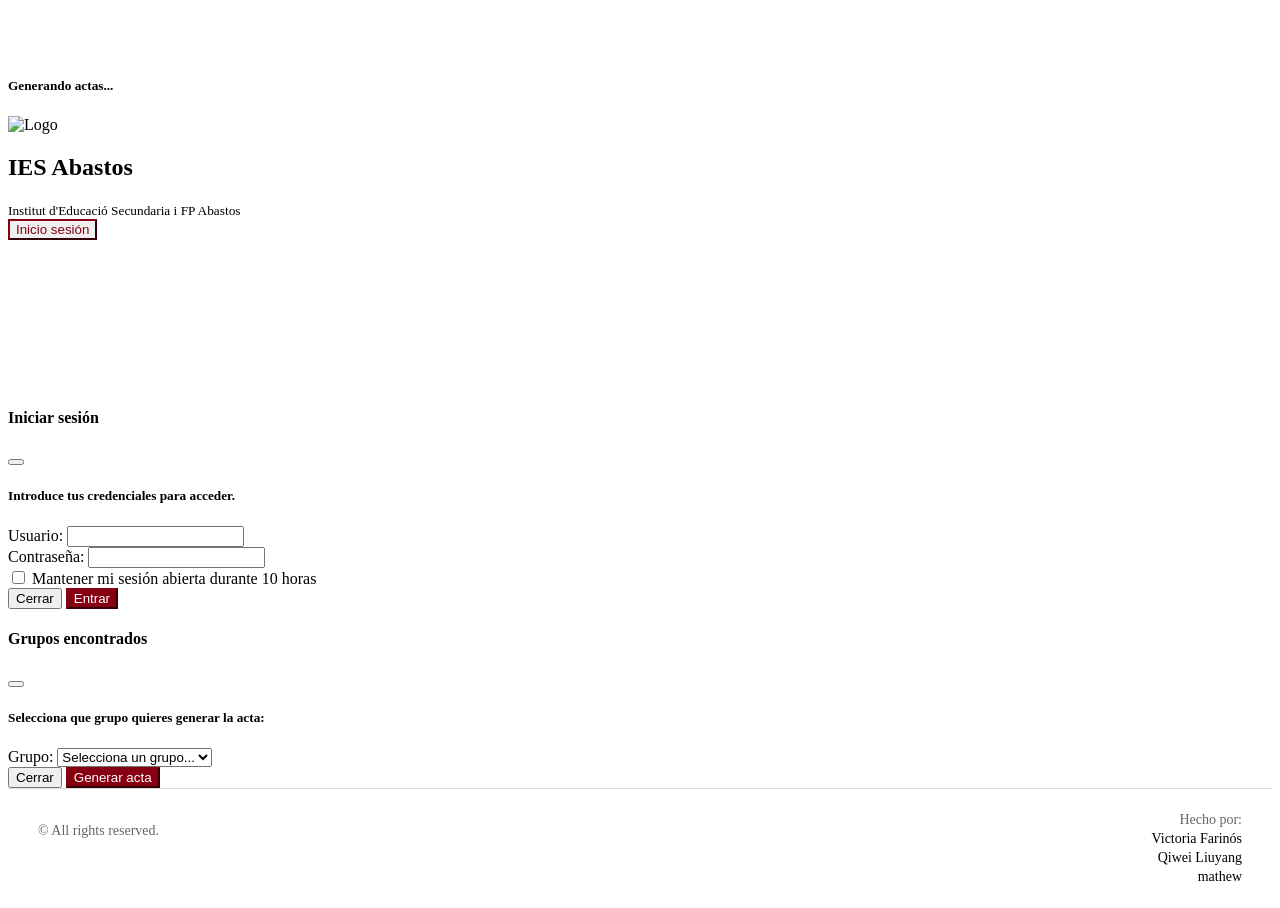
==== commit ea723996: "Merge 81556352da14fd90b3129f069158771e39f2ff02 into 691794a46d5a32be2be75ad39fcd535dd7a51ad8" ====
--- a/www/html/index.html
+++ b/www/html/index.html
@@ -109,7 +109,7 @@
             <p class="footer-title">Hecho por:</p>
             <p class="author-name" data-name="Victoria Farinós" data-github="https://github.com/VictoriaEdu67" data-linkedin="https://linkedin.com/in/qiwei-liu-dev">Victoria Farinós</p> <!-- Cambiar linkedin al de victoria -->
             <p class="author-name" data-name="Qiwei Liuyang" data-github="https://github.com/kevliudev" data-linkedin="https://linkedin.com/in/qiwei-liu-dev">Qiwei Liuyang</p>
-            <p class="author-name" data-name="Mathew" data-github="" data-linkedin="">mathew</p>
+            <p class="author-name" data-name="Mathew" data-github="https://github.com/matevz-hvalica11" data-linkedin="https://si.linkedin.com/in/matevž-hvalica-thechosenone">mathew</p>
         </div>
     </footer>
 
--- a/www/css/style.css
+++ b/www/css/style.css
@@ -1,3 +1,5 @@
+
+
 .border-bg-pure-black{
     border-color: #000000 !important;
 }
@@ -28,6 +30,8 @@
 label{
     cursor: pointer;
 }
+
+/* By: Victoria */
 
 .footer {
     background-color: white;
@@ -176,4 +180,146 @@
     background-color: #006399;
     transform: translateY(-2px);
     box-shadow: 0 4px 12px rgba(0,119,181,0.3);
+}
+
+/* Footer sticky */
+html, body {
+    height: 100%;
+}
+
+body {
+    display: flex;
+    flex-direction: column;
+    min-height: 100vh;
+}
+
+main {
+    flex: 1;
+}
+
+/* Tablets */
+@media (max-width: 768px) {
+    .navbar-brand {
+        text-align: center;
+        justify-content: center;
+        margin-bottom: 1rem;
+    }
+
+    .navbar-brand .col-sm-12 {
+        text-align: center;
+    }
+
+    #divLogin, #divBienvenida {
+        justify-content: center;
+        margin: 1rem auto;
+    }
+
+    .footer {
+        flex-direction: column;
+        align-items: center;
+        text-align: center;
+    }
+
+    .footer-left {
+        margin-bottom: 15px;
+    }
+
+    .footer-right {
+        text-align: center;
+    }
+}
+
+/* Móviles */
+@media (max-width: 576px) {
+    .navbar-brand img {
+        width: 80px !important;
+    }
+
+    .navbar-brand h1 {
+        font-size: 1.5rem;
+    }
+
+    .navbar-brand small {
+        font-size: 0.7rem;
+    }
+
+    #botonLogin {
+        font-size: 1.2rem !important;
+        padding: 0.5rem 2rem !important;
+    }
+
+    #divBienvenida h3 {
+        font-size: 1rem;
+    }
+
+    .modal-dialog {
+        margin: 0.5rem;
+    }
+
+    .modal-body input {
+        width: 100% !important;
+        margin-top: 0.5rem;
+    }
+
+    .modal-body .col-3 {
+        width: 100% !important;
+        text-align: left !important;
+        padding-left: 0 !important;
+    }
+
+    .modal-body .col-6 {
+        width: 100% !important;
+    }
+
+    .modal-footer {
+        flex-direction: column;
+        gap: 0.5rem;
+    }
+
+    .modal-footer button {
+        width: 100%;
+    }
+
+    .modal-content {
+        padding: 20px;
+        margin: 5% auto;
+    }
+
+    .social-links {
+        padding: 0 10px;
+    }
+
+    .social-link {
+        padding: 15px 20px;
+        font-size: 16px;
+    }
+
+    .social-link i {
+        font-size: 24px;
+    }
+}
+
+/* Móviles pequeños */
+@media (max-width: 380px) {
+    .navbar-brand img {
+        width: 60px !important;
+    }
+
+    .navbar-brand h1 {
+        font-size: 1.2rem;
+    }
+
+    #botonLogin {
+        font-size: 1rem !important;
+        padding: 0.4rem 1.5rem !important;
+    }
+
+    .modal-author-name {
+        font-size: 22px;
+    }
+
+    .social-link {
+        font-size: 14px;
+        padding: 12px 15px;
+    }
 }
